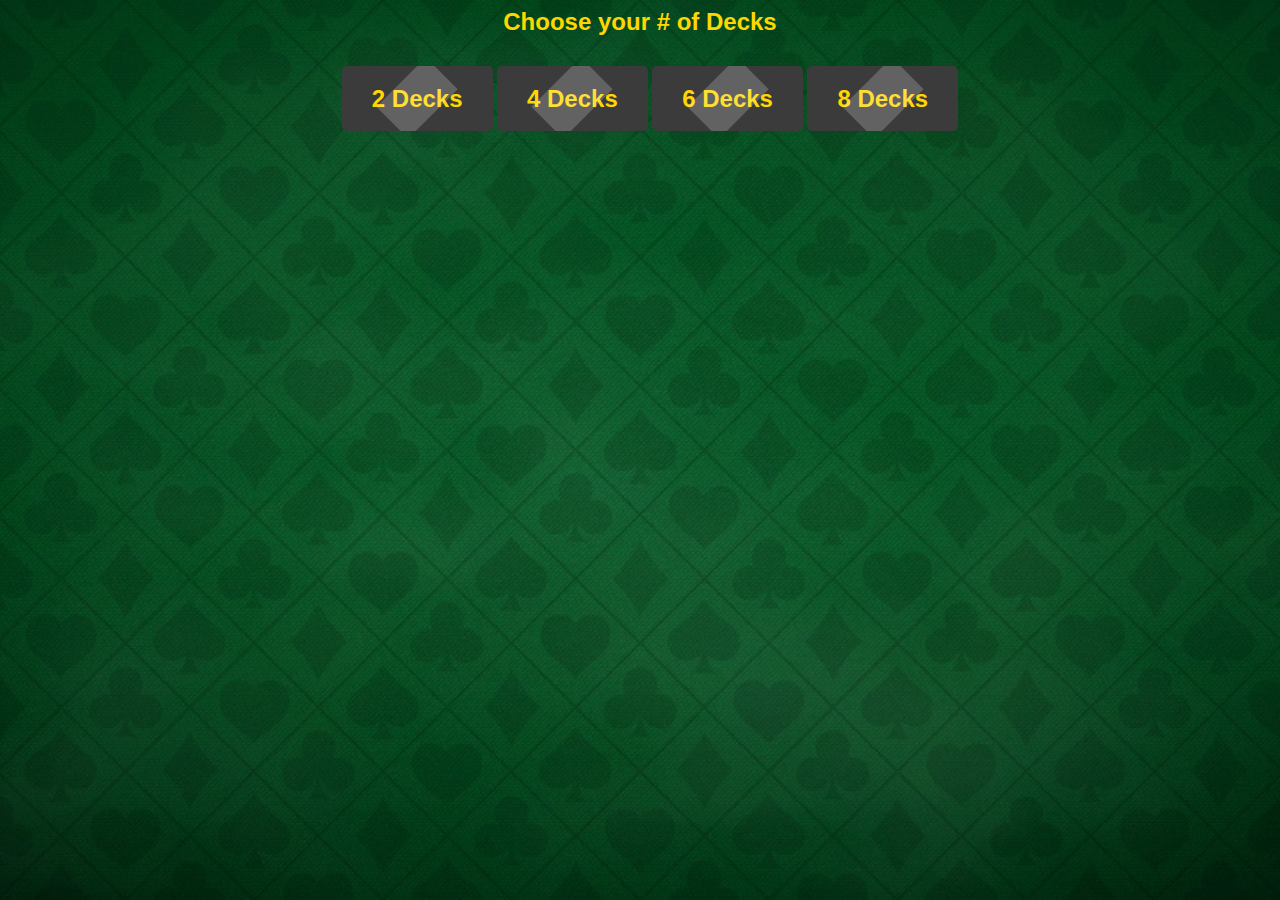
==== index.html @ f4bc9375 "Add files via upload" ====
<html !DOCTYPE>
<head>
    <link href="https://cdn.jsdelivr.net/npm/bootstrap@5.3.0-alpha1/dist/css/bootstrap.min.css" rel="stylesheet" integrity="sha384-GLhlTQ8iRABdZLl6O3oVMWSktQOp6b7In1Zl3/Jr59b6EGGoI1aFkw7cmDA6j6gD" crossorigin="anonymous">
    <script src="https://cdn.jsdelivr.net/npm/bootstrap@5.3.0-alpha1/dist/js/bootstrap.bundle.min.js" integrity="sha384-w76AqPfDkMBDXo30jS1Sgez6pr3x5MlQ1ZAGC+nuZB+EYdgRZgiwxhTBTkF7CXvN" crossorigin="anonymous"></script>
    <link rel="stylesheet" href="style.css">
</head>
<body>
    <div class="container-fluid">
        <div class="row">
            <div class="col-lg-4">
            </div>
            <div class="col-lg-4">
                <div class="card-games">
                    <h2>Choose your # of Decks</h2>
            
                    <a href="2Decks.html" class="card-shoe">
                        <button id="deck2">
                          <h2 id="Decks2">2 Decks</h2>
                        </button>
                      </a>
                      <a href="4Decks.html" class="card-shoe">
                        <button id="deck4">
                          <h2 id="Decks4">4 Decks</h2>
                        </button>
                      </a>
                      <a href="6Decks.html" class="card-shoe">
                        <button id="deck6">
                          <h2 id="Decks6">6 Decks</h2>
                        </button>
                      </a>
                      <a href="8Decks.html" class="card-shoe">
                        <button id="deck8">
                          <h2 id="Decks8">8 Decks</h2>
                        </button>
                      </a>
                </div>
            </div>
            <div class="col-lg-4">
            </div>
        </div>
    </div>


</body>
</html>
---- style.css ----
body {
    background: url("FELT.jpg") no-repeat center;
    background-size: cover;
    font-family: Arial, sans-serif;
}

h2 {
    color: #FFD700;
}

.card-games {
    text-align: center;
}

#table1, #table2, #table3 {
    width: 100%;
    text-align: center;
    border: 2px solid black;
    background: rgba(34, 139, 34, 0.8);
    color: white;
}
#table2 td, #table2 th {
    font-size: 24px; /* Adjust the value as needed */
}
#table3 td, #table3 th {
    font-size: 24px; /* Adjust the value as needed */
}

button {
    width: 100%;
    height: 65px;
    background-color: rgb(69, 202, 69);
    margin: 10px;
    border: 2px solid black;
    transition: transform 0.1s; /* Add a smooth transition effect */
}

button:hover {
    width: 100%;
    height: 65px;
    background-color: rgb(100, 207, 100);
    margin: 10px;
}

button:active { /* Apply the "pop" effect when the button is clicked */
    transform: scale(0.95); /* Scale the button down to 95% of its original size */
}

#GoBack, #Reset {
    width: 100%;
    height: 35px;
    color: white;
    border: 2px solid black;
}

#GoBack {
    background-color: rgb(82, 64, 44);
}

#Reset {
    background-color: rgb(252, 0, 0);
}

#GoBack:hover {
    background-color: rgb(131, 111, 90);
}

#Reset:hover {
    background-color: rgb(214, 73, 73);
}
#C2, #C3, #C4, #C5, #C6, #C7, #C8, #C9, #C10, #CJ, #CQ, #CK, #CA {
    background-color: white;
    width: 75px;
    height: 100px;
    color: black;
    border: 2px solid black;
    border-radius: 8px;
    box-shadow: 2px 2px 4px rgba(0, 0, 0, 0.25);
    background-image: url('card_texture.jpg'); /* Add a card texture image here */
    background-size: cover;
    display: flex;
    justify-content: center;
    align-items: center;
    font-size: 24px;
    font-weight: bold;
    transition: all 0.1s ease;
}

#C2:hover, #C3:hover, #C4:hover, #C5:hover, #C6:hover, #C7:hover, #C8:hover, #C9:hover, #C10:hover, #CJ:hover, #CQ:hover, #CK:hover, #CA:hover {
    transform: scale(1.05);
    cursor: pointer;
    box-shadow: 4px 4px 8px rgba(0, 0, 0, 0.4);
}

#C2:active, #C3:active, #C4:active, #C5:active, #C6:active, #C7:active, #C8:active, #C9:active, #C10:active, #CJ:active, #CQ:active, #CK:active, #CA:active {
    transform: scale(0.95);
    box-shadow: 1px 1px 2px rgba(0, 0, 0, 0.25);
}

    .card-shoe {
      display: inline-block;
      text-decoration: none;
      margin-bottom: 15px;
    }

    .card-shoe button {
      background-color: #3b3b3b;
      border: none;
      border-radius: 5px;
      padding: 10px 20px;
      color: white;
      font-size: 24px;
      cursor: pointer;
      position: relative;
      overflow: hidden;
    }

    .card-shoe button:before {
      content: '';
      background-color: white;
      width: 45px;
      height: 70px;
      position: absolute;
      top: 50%;
      left: 50%;
      transform: translate(-50%, -50%) rotate(45deg);
      opacity: 0.2;
    }

    .card-shoe button:hover {
      background-color: #505050;
    }

    .card-shoe h2 {
      margin: 0;
      font-size: 24px;
      line-height: 1.3;
    }
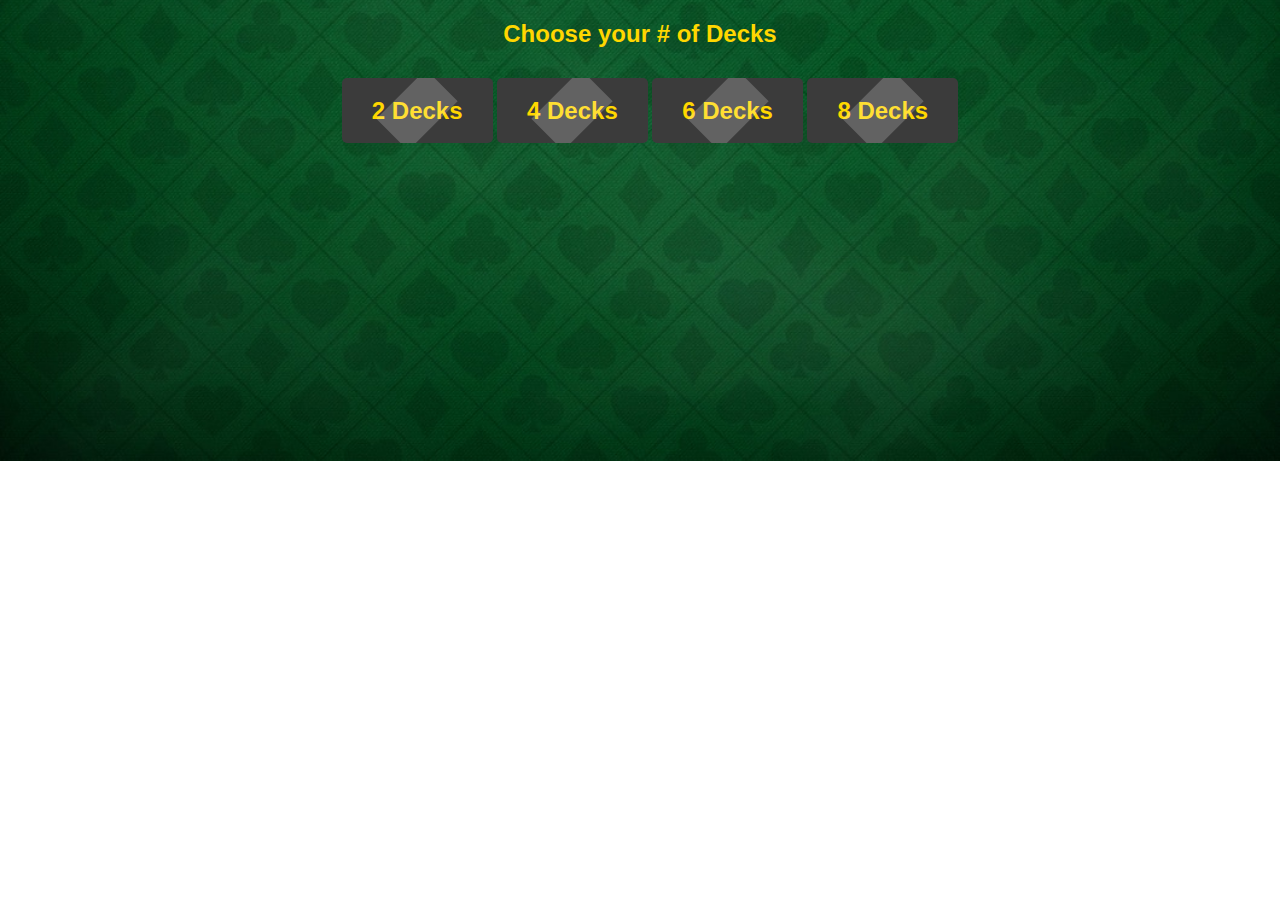
==== commit 6de97098: "Update index.html" ====
--- a/index.html
+++ b/index.html
@@ -1,5 +1,9 @@
-<html !DOCTYPE>
+<!DOCTYPE html>
+<html lang="en">
 <head>
+    <meta charset="UTF-8">
+    <meta name="viewport" content="width=device-width, initial-scale=1.0">
+    <title>BlackJack Card Counter</title>
     <link href="https://cdn.jsdelivr.net/npm/bootstrap@5.3.0-alpha1/dist/css/bootstrap.min.css" rel="stylesheet" integrity="sha384-GLhlTQ8iRABdZLl6O3oVMWSktQOp6b7In1Zl3/Jr59b6EGGoI1aFkw7cmDA6j6gD" crossorigin="anonymous">
     <script src="https://cdn.jsdelivr.net/npm/bootstrap@5.3.0-alpha1/dist/js/bootstrap.bundle.min.js" integrity="sha384-w76AqPfDkMBDXo30jS1Sgez6pr3x5MlQ1ZAGC+nuZB+EYdgRZgiwxhTBTkF7CXvN" crossorigin="anonymous"></script>
     <link rel="stylesheet" href="style.css">
@@ -42,4 +46,4 @@
 
 
 </body>
-</html>+</html>
